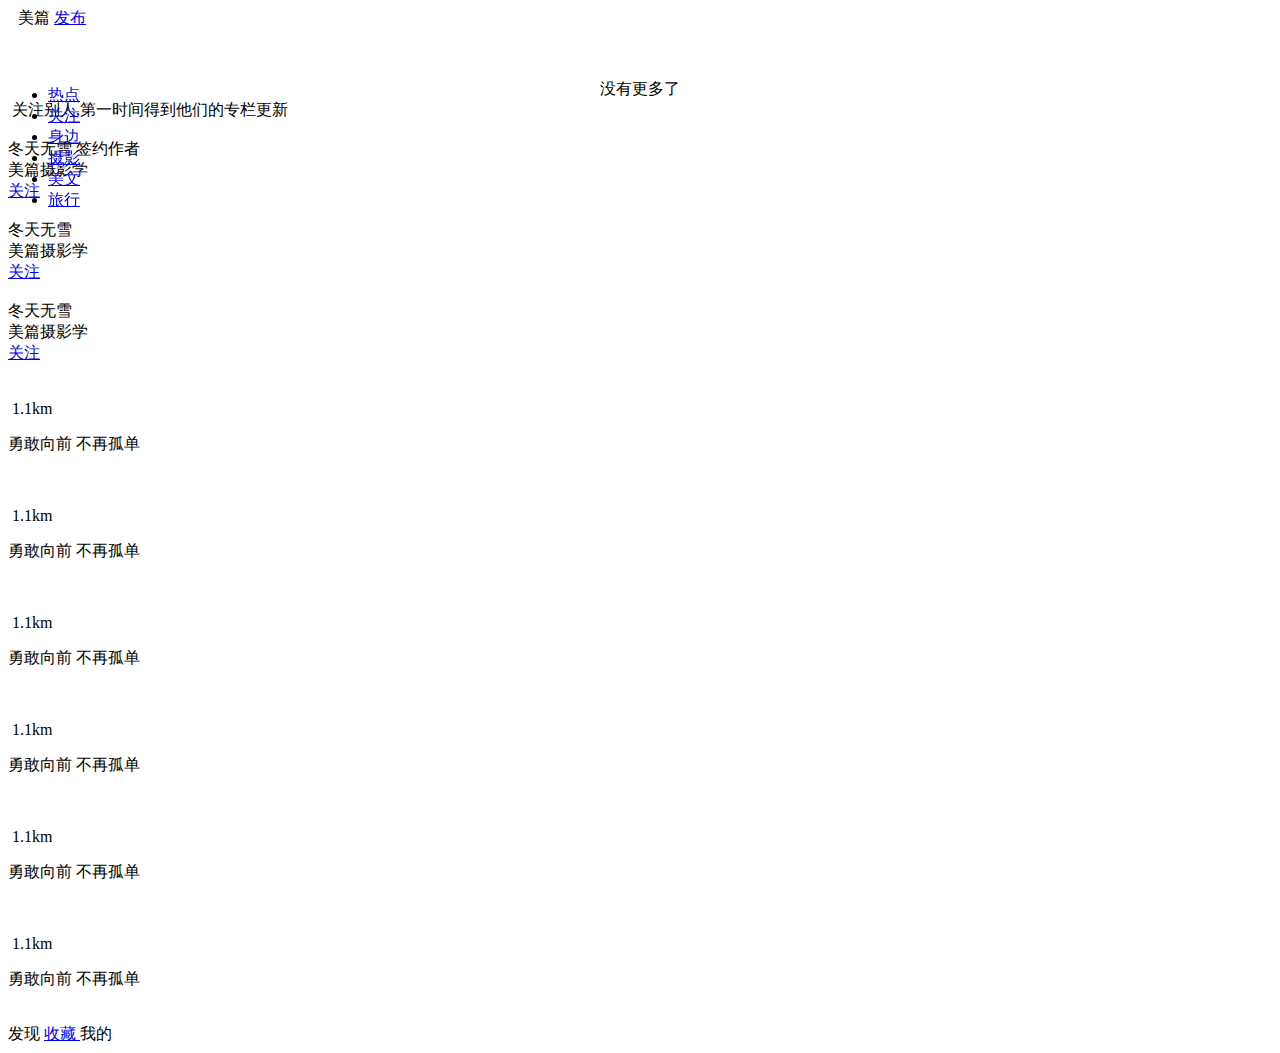
==== public/index.html @ 2d63c4fa "增加的排行榜页面" ====
<!DOCTYPE html>
<html>

<head>
  <meta charset="utf-8">
  <meta name='viewport' content='width=device-width, initial-scale=1, maximum-scale=1'>
  <title>美篇</title>
  <link rel="stylesheet" href="./css/index.css">
  <link rel="stylesheet" href="./css/sm.min.css">
  <link rel="stylesheet" href="./css/meipian.css">
  <link rel="stylesheet" href="./swiper/css/swiper.min.css">
  <link rel="stylesheet" href="./css/myPage/myPage.css">
  <link rel="stylesheet" href="./css/details/details.css">
  <link rel="stylesheet" href="./css/specialList/specialList.css">
  <link rel="stylesheet" href="./css/topicDetails/topicDetails.css">
  <link rel="stylesheet" href="./css/findHoby/findHoby.css">
  <link rel="stylesheet" href="./css/rankingList/rankingList.css">
</head>
<style>
  .swiper-container {
    width: 100%;
    height: 100px;
  }

  .swiper-slide {
    background-color: blueviolet
  }
</style>

<body>
  <div class="page-group">
    <div class="page" id="index" style="background-color: white;">
      <header class="bar bar-nav">
        <!-- <h1 class='title'>下拉刷新</h1> -->
        <a class="button button-link button-nav pull-left getBackToPage">
          <span style="padding-left: 10px;">
            美篇
          </span>
        </a>
        <a class="button button-link button-nav pull-right" href="./editor_text.html">
          <span style="padding-right: 10px">
            发布
          </span>
        </a>
      </header>
      <div class="content">
        <!-- 导航栏 -->
        <div class="tabShowList" style="position:fixed">
          <div class="tabShow">
            <ul class="buttons-tab " id='indexTab'>
              <li>
                <a href="#tab1" onclick="tab1Click()" id="tabflag1" class="tab-link active button">热点</a>
              </li>
              <li>
                <a href="#tab2" onclick="tab2Click()" id="tabflag2" class="tab-link button">关注</a>
              </li>
              <li>
                <a href="#tab3" onclick="tab3Click()" id="tabflag3" class="tab-link button">身边</a>
              </li>
              <li>
                <a href="#tab4" onclick="tab4Click()" id="tabflag4" class="tab-link button">摄影</a>
              </li>
              <li>
                <a href="#tab5" onclick="tab5Click()" id="tabflag5" class="tab-link button">美文</a>
              </li>
              <li>
                <a href="#tab6" onclick="tab6Click()" id="tabflag6" class="tab-link button">旅行</a>
              </li>
            </ul>
          </div>
        </div>

        <div class="content-block" id="content-block" style="margin: 0;padding: 0; margin-top: 40px;">
          <div class="tabs">
            <div id="tab1" class="tab active">
              <div class="content-block" style="margin: 0;padding: 0" id="content_block_tab">
                <div class="company_main pull-to-refresh-content infinite-scroll" id="tab1Content" style="overflow: visible;">
                  <div class="pull-to-refresh-layer" style="position:absolute;top:-34px;">
                    <div class="preloader"></div>
                    <div class="pull-to-refresh-arrow"></div>
                  </div>
                  <!-- 专题 -->
                  
                  <ul class="company_main_cover" id="cardContent">
                     <!-- 模板渲染 -->
                  </ul>
                  <div class="infinite-scroll-preloader" id="preloader_tab2" style="display: flex;justify-content: center;">
                    <div class="preloader" id="loadMoreloding"></div>
                    <div id="noMore" style="margin-top:10px;">
                      <a onclick="clickLoadMore()">没有更多了</a>
                    </div>
                  </div>
                </div>
              </div>
            </div>
            <div id="tab2" class="tab">
              <div class="contentBlock">
                <div class="inform">
                  <span>
                    <img src="./images/touxiang.jpg" alt=""> 关注别人,第一时间得到他们的专栏更新
                  </span>
                </div>
                <!-- 关注人员列表 -->
                <div class="personnelList">
                  <div class="personnel">
                    <div class="headPortrait">
                      <img src="./images/5.jpg" alt="">
                    </div>
                    <div class="personnelInfo">
                      <div class="personnelName">
                        冬天无雪
                        <span class="sign">签约作者</span>
                      </div>
                      <div class="profession">
                        美篇摄影学
                      </div>
                    </div>
                    <div class="attentionBtn">
                      <a href="#">关注</a>
                    </div>
                  </div>
                  <div class="personnel">
                    <div class="headPortrait">
                      <img src="./images/5.jpg" alt="">
                    </div>
                    <div class="personnelInfo">
                      <div class="personnelName">
                        冬天无雪
                      </div>
                      <div class="profession">
                        美篇摄影学
                      </div>
                    </div>
                    <div class="attentionBtn">
                      <a href="#">关注</a>
                    </div>
                  </div>
                  <div class="personnel">
                    <div class="headPortrait">
                      <img src="./images/5.jpg" alt="">
                    </div>
                    <div class="personnelInfo">
                      <div class="personnelName">
                        冬天无雪
                      </div>
                      <div class="profession">
                        美篇摄影学
                      </div>
                    </div>
                    <div class="attentionBtn">
                      <a href="#">关注</a>
                    </div>
                  </div>
                </div>
              </div>
            </div>
            <div id="tab3" class="tab">
              <div class="contentBlock">
                <div class="sideLeft">
                  <div class="picture">
                    <img src="./images/timg1.jpg" alt="">
                  </div>
                  <div class="text">
                    <div class="infoImage">
                      <img src="./images/timg.jpg" alt="">
                    </div>
                    <span class="location">
                      <img src="./images/position.png" alt="" style="width:8px;"> 1.1km
                    </span>
                    <p class="contentText">勇敢向前 不再孤单</p>
                  </div>
                </div>
                <div class="sideRight">
                  <div class="picture">
                    <img src="./images/timg.jpg" alt="">
                  </div>
                  <div class="text">
                    <div class="infoImage">
                      <img src="./images/timg.jpg" alt="">
                    </div>
                    <span class="location">
                      <img src="./images/position.png" alt="" style="width:8px;"> 1.1km
                    </span>
                    <p class="contentText">勇敢向前 不再孤单</p>
                  </div>
                </div>
                <div class="sideLeft">
                  <div class="picture">
                    <img src="./images/timg.jpg" alt="">
                  </div>
                  <div class="text">
                    <div class="infoImage">
                      <img src="./images/timg.jpg" alt="">
                    </div>
                    <span class="location">
                      <img src="./images/position.png" alt="" style="width:8px;"> 1.1km
                    </span>
                    <p class="contentText">勇敢向前 不再孤单</p>
                  </div>
                </div>
                <div class="sideRight">
                  <div class="picture">
                    <img src="./images/timg6.jpg" alt="">
                  </div>
                  <div class="text">
                    <div class="infoImage">
                      <img src="./images/timg.jpg" alt="">
                    </div>
                    <span class="location">
                      <img src="./images/position.png" alt="" style="width:8px;"> 1.1km
                    </span>
                    <p class="contentText">勇敢向前 不再孤单</p>
                  </div>
                </div>
                <div class="sideLeft">
                  <div class="picture">
                    <img src="./images/timg1.jpg" alt="">
                  </div>
                  <div class="text">
                    <div class="infoImage">
                      <img src="./images/timg.jpg" alt="">
                    </div>
                    <span class="location">
                      <img src="./images/position.png" alt="" style="width:8px;"> 1.1km
                    </span>
                    <p class="contentText">勇敢向前 不再孤单</p>
                  </div>
                </div>
                <div class="sideRight">
                  <div class="picture">
                    <img src="./images/timg.jpg" alt="">
                  </div>
                  <div class="text">
                    <div class="infoImage">
                      <img src="./images/timg.jpg" alt="">
                    </div>
                    <span class="location">
                      <img src="./images/position.png" alt="" style="width:8px;"> 1.1km
                    </span>
                    <p class="contentText">勇敢向前 不再孤单</p>
                  </div>
                </div>
              </div>
            </div>
            <div id="tab4" class="tab">

            </div>
            <div id="tab5" class="tab">

            </div>
            <div id="tab6" class="tab">

            </div>
          </div>
        </div>
        <!-- 回到顶部按钮 -->
        <a class="topBack" id="topBack">
          <img src="./images/topBack.png" alt="">
        </a>
      </div>
      <nav class="bar bar-tab">
        <a class="tab-item external active">
          <span class="icon icon-home"></span>
          <span class="tab-label">发现</span>
        </a>
        <a class="tab-item external" href="#">
          <span class="icon icon-star"></span>
          <span class="tab-label">收藏</span>
        </a>
        <a class="tab-item external" onclick="myPage()">
          <span class="icon icon-me"></span>
          <span class="tab-label">我的</span>
        </a>
      </nav>
    </div>
  </div>
  <script type='text/javascript' src='./js/zepto.min.js' charset='utf-8'></script>
  <script type='text/javascript' src='./js/sm.min.js' charset='utf-8'></script>
  <script type="text/javascript" src="./js/total.js"></script>
  <script type="text/javascript" src="./js/index/index.js" charset='utf-8'></script>
  <script src="./swiper/js/swiper.min.js"></script>
  <script src="./js/myPage/myPage.js" charset='utf-8'></script>
  <script src="./js/specialList/specialList.js" charset='utf-8'></script>
  <script src="./js/topicDetails/topicDetails.js" charset='utf-8'></script>
  <script src="./js/findHoby/findHoby.js" charset='utf-8'></script>
  <script src="./js/touchslider.js"></script>
  <script type="text/javascript">
    $.init();
    var params = 0;
    pageIndeLoad(params);
    $(document).on("pageInit", function (e, pageId, $page) {
      console.log(pageId);
      isNeedScroll = true;
      if (pageId == "index") {
        pageIndeLoad(1);
      } else if (pageId == "myPage") {
        myPageInfo();
      } else if (pageId == "specialList") {
        TospecialList();
      } else if(pageId == "topicDetails"){
        TotopicDetails();
      } else if(pageId == "hoby"){
        findHobyInload();
      } else if(pageId == "rankingList"){
        
      }
    });
  </script>
</body>

</html>
---- public/css/topicDetails/topicDetails.css ----
#topicDetailsConetnt {
  width: 100%;
  background-color: #fff;
}

#topicDetailsConetnt .topBar {
  width: 100%;
  height: 200px;
  background: url('../../images/timg2.jpg') no-repeat;
  background-size: 100% 100%;
  position: relative;
}
#topicDetailsConetnt .topBar .top{
  width: 100%;
  height: 50px;
}
/* 隐藏顶部通栏 */
#topicDetails .topShowOrHide{
  width: 100%;
  height: 50px;
  position: fixed;
  top: 0;
  left: 0;
  background-color: #fff;
  opacity: 0;
  display: none;
  z-index: 999;
  border-bottom: 1px solid #eee;
}
#topicDetailsConetnt .topBar .pictureInfo {
  position: absolute;
  left: 20px;
  bottom: 15px;
}

.topBar .pictureInfo h4 {
  color: #fff;
}

.topBar .pictureInfo .titleNum,
.topBar .pictureInfo .visitNum {
  color: #fff;
  font-size: 12px;
}

#topicDetailsConetnt >p {
  padding: 10px;
  font-size: 14px;
}
.contentList {
  border-top: 0.2rem solid #eee;
  margin-bottom: 0.3rem;
  padding: 10px;
}
.contentList p img{
	width: 1.3rem;
	height: 1.3rem;
	border-radius: 1.3rem;
	vertical-align: middle;
}
.contentList p span{
	margin-left: 0.4rem;
	font-size: 0.75rem;
	color: #8a8a8a;
}
.contentList .active_title{
	margin:0 0.5rem;
	font-size: 14px;
}
.contentList>p{
    margin:0.5rem;
}
.contentList .active_article{
	margin:0.5rem;
	font-size: 0.7rem;
	color: #8a8a8a;
}
.contentList .active_img{
	height: 7rem;
	overflow: hidden;
}
.contentList .active_img img{
  width: 100%;
  height: 140px;
}
.contentList .good{
  margin-top: 15px;
}
---- public/css/findHoby/findHoby.css ----
ul{
  width: 100%;
}
.hobyLeft{
  width: 70px;
  background-color: #fff;
}
.hobyLeft li{
  height: 50px;
  line-height: 50px;
  text-align: center;
  border-right: 2px solid #fff;
  color: #9c9c9c;
  font-size: 15px;
}
.hobyRight{
  padding: 10px;
  background-color: #f0f3f5;
}
.hobyRight li a{
  display: block;
}
.hobyRight li img{
  width: 100%;
  height: 100px;
}
.hoby_active{
  border-left: 4px solid #2e92fd;
  background-color: #f0f3f5;
  color: #333 !important;
}
---- public/css/rankingList/rankingList.css ----
#rankingContent {
  background-color: #f0f3f5;
  padding: 15px;
  padding-top: 40px;
}

#rankingContent .medal {
  width: 100%;
  display: flex;
}

.medal .sencond,
.medal .first,
.medal .third {
  flex: 1;
  border: 1px solid #eee;
  height: 100px;
}

.medal .first {
  height: 120px;
  margin-top: -20px;
  border-left: 1px solid #eee;
  border-right: 1px solid #eee;
}

.medal .sign {
  width: 100%;
  height: 100%;
  background-color: #FFF;
  position: relative;
}

.medal .sign img {
  display: block;
  width: 40px;
  height: 40px;
  margin-top: -7px;
  position: absolute;
  left: 50%;
  margin-left: -20px;
}
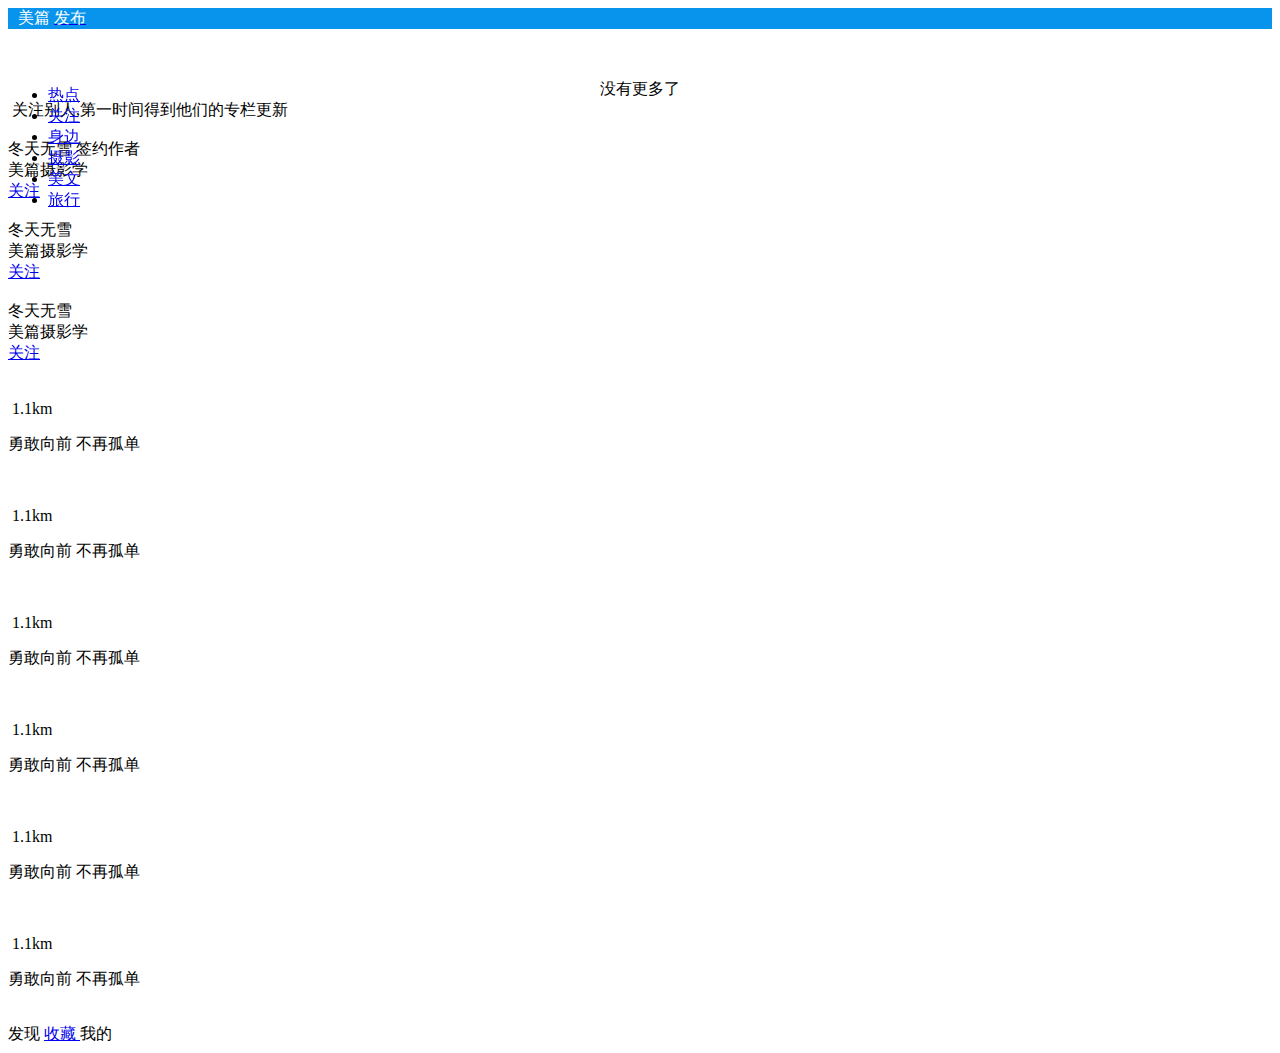
==== commit b360aae2: "修改的回到顶部等bug" ====
--- a/public/index.html
+++ b/public/index.html
@@ -15,13 +15,13 @@
   <link rel="stylesheet" href="./css/topicDetails/topicDetails.css">
   <link rel="stylesheet" href="./css/findHoby/findHoby.css">
   <link rel="stylesheet" href="./css/rankingList/rankingList.css">
+  <link rel="stylesheet" href="./css/meipianYP/meipianYP.css">
 </head>
 <style>
   .swiper-container {
     width: 100%;
     height: 100px;
   }
-
   .swiper-slide {
     background-color: blueviolet
   }
@@ -80,9 +80,8 @@
                     <div class="pull-to-refresh-arrow"></div>
                   </div>
                   <!-- 专题 -->
-                  
                   <ul class="company_main_cover" id="cardContent">
-                     <!-- 模板渲染 -->
+                    <!-- 模板渲染 -->
                   </ul>
                   <div class="infinite-scroll-preloader" id="preloader_tab2" style="display: flex;justify-content: center;">
                     <div class="preloader" id="loadMoreloding"></div>
@@ -274,15 +273,17 @@
       </nav>
     </div>
   </div>
-  <script type='text/javascript' src='./js/zepto.min.js' charset='utf-8'></script>
-  <script type='text/javascript' src='./js/sm.min.js' charset='utf-8'></script>
-  <script type="text/javascript" src="./js/total.js"></script>
-  <script type="text/javascript" src="./js/index/index.js" charset='utf-8'></script>
+  <script src='./js/zepto.min.js' charset='utf-8'></script>
+  <!-- <script src='$.config = {router: false}' charset='utf-8'></script> -->
+  <script src='./js/sm.min.js' charset='utf-8'></script>
+  <script src="./js/total.js"></script>
+  <script src="./js/index/index.js" charset='utf-8'></script>
   <script src="./swiper/js/swiper.min.js"></script>
   <script src="./js/myPage/myPage.js" charset='utf-8'></script>
   <script src="./js/specialList/specialList.js" charset='utf-8'></script>
   <script src="./js/topicDetails/topicDetails.js" charset='utf-8'></script>
   <script src="./js/findHoby/findHoby.js" charset='utf-8'></script>
+  <script src="./js/rankingList/rankingList.js" charset='utf-8'></script>
   <script src="./js/touchslider.js"></script>
   <script type="text/javascript">
     $.init();
@@ -297,12 +298,14 @@
         myPageInfo();
       } else if (pageId == "specialList") {
         TospecialList();
-      } else if(pageId == "topicDetails"){
+      } else if (pageId == "topicDetails") {
         TotopicDetails();
-      } else if(pageId == "hoby"){
+      } else if (pageId == "hoby") {
         findHobyInload();
-      } else if(pageId == "rankingList"){
-        
+      } else if (pageId == "rankingList") {
+        rankingList();
+      } else if (pageId == "meipianYP") {
+
       }
     });
   </script>
--- a/public/css/index.css
+++ b/public/css/index.css
@@ -0,0 +1,246 @@
+.editor{position:fixed;width:100%;z-index:2;background: white;line-height: 2.4rem;height: 2.4rem}
+.back{position: absolute;left: 0.5rem;top: 0}
+.editor_text{text-align: center;}
+.complete{position: absolute;right: 0.5rem;top: 0}
+.editor_face{position:relative;color: white;height: 5rem;overflow: hidden;}
+.title_text{color: white;padding:0.5rem 1rem;font-size: 1.3rem;position: relative;;z-index: 2}
+.editor_page{font-size:0.7rem;color: white;padding:0 0.2rem;border:1px solid white;border-radius: 0.2rem;position: absolute;right: 0.5rem;bottom: 0.5rem;z-index: 2}
+.editor_page a{color: white}
+.add{background:#d4d4d4;margin:0.2rem auto;text-align:center;width: 2rem;height: 1rem;line-height:1rem;border-radius: 0.8rem;color: white;border:1px solid white;}
+.add_content{padding:0 0.5rem}
+.add_content_1_left{float: left;}
+.add_content_1_img{float: left;width: 3rem;height: 3rem;background-size: 100% 100% ;}
+.add_content_1_text{float: left;}
+.add_content_1_img img{width: 3rem;height: 3rem}
+.add_content_1{background: white;border-radius: 0.5rem;padding: 0.5rem}
+.add_content_1_left{line-height: 0.5rem;width:0.8rem;height:0.8rem;font-size: 0.8rem;color: #ccc}
+.add_content_1_text{margin-left: 0.5rem;color: #ccc;width: 69%;height: 3rem}
+.add_type{display:none;line-height:1.3rem;background: white;width: 6rem;height: 1.3rem;margin:0.2rem auto;border-radius: 0.8rem}
+.add_type .add_type_div{float:left;width: 50%;text-align: center;height: 1.3rem;line-height: 1.3rem;font-size: 0.7rem;color:#ccc;}
+.add_type .add_type_div a{color:#ccc;}
+.title_text a{color: white}
+.cover_content{padding-top: 2.4rem;position: absolute;height:100%;overflow: scroll;width: 100% }
+.my_img{position: absolute;}
+.my_img img{width: 100%}
+
+.page .bar-nav {
+	background: #0894ec;
+}
+.page .bar-nav span{
+	color: #fff;
+}
+/*编辑文字*/
+.complete {
+    position: absolute;
+    right: 0.5rem;
+    top: 0;
+}
+.editor_text {
+    text-align: center;
+}
+.loadding{
+	display: none
+}
+.textarea{
+	position: absolute;
+	border:none;
+	resize: none;
+	height: 100%;
+	width: 100%;
+	border-top: 1px solid #eee;
+	padding: 1%;
+}
+.complete a{
+	color: black
+}
+
+/*设置标题*/
+.editor a{color:black;}
+.editor a span{font-family: serif;margin-right: 0.2rem}
+
+/*更换封面*/
+.change_page{
+	position: absolute;
+	bottom: 0;
+	left: 0;
+	width: 100%;
+	height: 2.6rem;
+	text-align: center;
+	line-height: 2.6rem;
+	color: white;
+	background: linear-gradient(to bottom, #56d0ea , rgb(8, 148, 236));
+}
+.editor_1{
+	padding-top: 2.4rem;
+}
+.editor_1 img{
+	width: 100%;
+}
+
+/*发表的文章*/
+.report{
+	background: white
+}
+.movieDetailUl{
+	padding-left: 0
+}
+#bottomText{
+	display: none;
+}
+.my_title{
+	margin:1rem;
+	font-size: 1rem;
+}
+.autor{
+	text-align: center;
+    font-size: 0.8rem;
+    color: #a7a7a7
+}
+em{
+	font-style: normal;
+}
+.autor em{
+	margin:0 0.5rem;
+	color:#37a7de
+}
+.text_content{
+	margin-top: 1rem
+}
+.text img{
+	width: 100%
+}
+/*拉取动态*/
+.ul_content .ul_content_div{
+	float: left;
+	list-style: none;
+	width: 3rem;
+	height: 1.8rem;
+	text-align: center;
+	line-height: 1.8rem;
+	font-size: 0.8rem;
+}
+.ul_content_1{
+	overflow: auto;
+}
+.ul_content{
+	background: white;
+	border-bottom: 0.1rem solid #eee
+}
+.ul_content_active_content p img{
+	width: 1.3rem;
+	height: 1.3rem;
+	border-radius: 1.3rem;
+	vertical-align: middle;
+}
+.ul_content_active_content p span{
+	margin-left: 0.4rem;
+	font-size: 0.75rem;
+	color: #8a8a8a;
+}
+.active_title{
+	margin:0 0.5rem;
+	font-size: 14px;
+}
+.ul_content_active_content>p{
+    margin:0.5rem;
+}
+.active_article{
+	margin:0.5rem;
+	font-size: 0.7rem;
+	color: #8a8a8a;
+}
+.ul_content_active_content{
+	border-top: 0.2rem solid #eee;
+	margin-bottom: 0.3rem;
+	padding: 10px;
+}
+.active_img{
+	height: 8rem;
+	overflow: hidden;
+}
+.active_img img{
+	width: 100%
+}
+.good_people .good_people_span>img{
+	width: 1.1rem;
+	height: 1.1rem;
+	border-radius: 1.1rem;
+	display: block;
+	float: left;
+	margin-right: 0.1rem;
+	position: relative;
+	top: 2px
+}
+.good_people .good_people_span{
+	margin-left: 0.5rem;
+	display: inline-block;
+}
+.good{
+	margin-top: 0.5rem;
+}
+.good_people_span em{
+    display: inline-block;
+    padding: 0rem 0.4rem;
+    border:1px solid #ccc;
+    border-radius: 0.8rem;
+    font-size: 0.5rem;
+    color: #868484;
+    margin-left: 0.4rem;
+}
+.good_people_span em img{
+	width: 0.8rem;
+	position: relative;
+	top: 0.1rem;
+	margin-right: 0.1rem;
+	color: #ccc;
+}
+.good_people_right span{
+	display: inline-block;
+}
+.good_people_right span img{
+	width: 1rem;
+	vertical-align: middle;
+	margin-right: 0.2rem 
+}
+.good_people_right{
+	float: right;
+	margin-right: 0.5rem;
+    color: #868484;
+}
+.top_content{
+	position: fixed;
+	left: 0;
+	top: 0;
+	width: 100%;
+	height: 4rem;
+	background: white;
+	z-index: 2;
+}
+.ul_content_active{
+    padding-top: 4.2rem;
+    position: absolute;
+    top: 0;
+    left: 0;
+    width: 100%;
+    height: 100%;
+    overflow: auto;
+}
+.active_back{
+	height: 2.6rem;
+	background: linear-gradient(to bottom, #56d0ea , rgb(8, 148, 236));
+	text-align: right;
+	line-height: 2.6rem;
+}
+.active_back a{
+	color: white;
+    margin-right: 1rem
+}
+.appName{
+	color: white;
+	font-size: 1rem;
+	float: left;
+	margin-left: 1rem
+}
+.swiper-pagination-bullet{
+	background-color: #fff !important;
+}--- a/public/css/myPage/myPage.css
+++ b/public/css/myPage/myPage.css
@@ -0,0 +1,103 @@
+#myPage .info {
+  width: 100%;
+  height: 190px;
+  background-color: #587ca7;
+}
+#myPage .info .topbar{
+  width: 100%;
+  height: 50px;
+}
+#myPage .info .topContent{
+  width: 100%;
+  display: flex;
+}
+#myPage .info .topContent .userInfo{
+  flex: 2;
+  margin-left: 10px;
+  font-size: 12px;
+  color: #fff;
+  margin-top: 22px;
+}
+#myPage .info .topBase{
+  width: 100%;
+  display: flex;
+  color: #fff;
+  padding-top: 10px;
+}
+#myPage .info .topBase span{
+  text-align: center;
+  font-size: 12px;
+}
+#myPage .info .topBase .attention{
+  flex: 1;
+}
+#myPage .info .topBase .fass{
+  flex: 1;
+}
+#content{
+ margin-bottom: 50px;
+ background-color: #fff;
+}
+.contentMe .myProduct{
+  width: 100%;
+  display: flex;
+  font-size: 12px;
+  border-bottom: 1px solid #ddd;
+}
+.contentMe  .myProduct .productList {
+  flex: 1;
+  margin-left: 10px;
+  padding: 10px;
+  text-align: center;
+}
+.contentMe .myProduct .productList img{
+  width: 20px;
+  height: 20px;
+  border-radius: 50%;
+  margin: 0 auto;
+}
+.contentMe .totalTitle {
+  border-bottom:4px solid #eee;
+  overflow: hidden;
+  padding: 10px 10px 0px 10px;
+  height: 40px;
+}
+.contentMe .totalTitle >a {
+  font-size: 16px;
+  border-bottom: 2px solid #4084c2;
+}
+.contentMe .titleList{
+  width: 100%;
+  border-bottom:4px solid #eee;
+}
+.contentMe .titleList .titleName{
+  padding: 10px;
+  font-size: 15px;
+}
+.contentMe .titleList .sign {
+  border: 1px solid #ddd;
+  border-radius: 5px;
+  padding: 2px;
+  color: #b0b0b0;
+  margin-right: 4px;
+  font-size: 14px;
+}
+.contentMe .titleList > img{
+  width: 100%;
+  height: 180px;
+}
+.titleList .time{
+  color: #b0b0b0;
+  font-size: 14px;
+  padding: 10px;
+}
+/* 隐藏顶部通栏 */
+.topbarShowOrHide {
+  width: 100%;
+  height: 50px;
+  text-align: center;
+  line-height: 52px;
+  background-color: #fff;
+  opacity: 0;
+  z-index: 99999;
+}
--- a/public/css/topicDetails/topicDetails.css
+++ b/public/css/topicDetails/topicDetails.css
@@ -26,6 +26,8 @@
   display: none;
   z-index: 999;
   border-bottom: 1px solid #eee;
+  text-align: center;
+  line-height: 50px;
 }
 #topicDetailsConetnt .topBar .pictureInfo {
   position: absolute;
--- a/public/css/findHoby/findHoby.css
+++ b/public/css/findHoby/findHoby.css
@@ -13,6 +13,7 @@
   border-right: 2px solid #fff;
   color: #9c9c9c;
   font-size: 15px;
+  transition: all 0.5s;
 }
 .hobyRight{
   padding: 10px;
--- a/public/css/rankingList/rankingList.css
+++ b/public/css/rankingList/rankingList.css
@@ -13,15 +13,12 @@
 .medal .first,
 .medal .third {
   flex: 1;
-  border: 1px solid #eee;
-  height: 100px;
+  height: 120px;
 }
 
 .medal .first {
-  height: 120px;
+  height: 140px;
   margin-top: -20px;
-  border-left: 1px solid #eee;
-  border-right: 1px solid #eee;
 }
 
 .medal .sign {
@@ -31,12 +28,72 @@
   position: relative;
 }
 
-.medal .sign img {
+.medal .sign >img {
   display: block;
-  width: 40px;
-  height: 40px;
+  width: 30px;
+  height: 30px;
   margin-top: -7px;
   position: absolute;
   left: 50%;
   margin-left: -20px;
+}
+.sign .infoTou {
+  position: absolute;
+  top: 50%;
+  margin-top: -25px;
+  left: 50%;
+  margin-left: -25px;
+}
+.sign .infoTou >img{
+  display: block;
+  width: 45px;
+  height: 45px; 
+  margin: 0 auto;
+  border-radius: 50%;
+}
+.sign .infoName{
+  font-size: 14px;
+  color: #333;
+  text-align: center;
+  position: absolute;
+  top: 72%;
+  margin-left: -30px;
+  left: 50%;
+}
+.first .infoName{
+  top: 75%;
+}
+.first .infoTou >img{
+  width: 55px;
+  height: 55px;
+  margin-left: -6px;
+}
+.rank_list {
+  width: 100%;
+  background-color: #fff;
+}
+.rank_list ul{
+  padding-left: 10px;
+}
+.rank_list li {
+  width: 100%;
+  height: 60px;
+  line-height: 40px;
+  border-top: 1px solid #eee;
+  text-align: center;
+  font-size: 13px;
+  padding: 10px 10px 10px 0px;
+  background-color: #fff;
+  display: flex;
+}
+.rank_list li .order{
+  color: #a2a2a2; 
+}
+.rank_list li >img{
+  display: inline-block;
+  width: 40px;
+  height: 40px;
+  border-radius: 50%;
+  margin-left: 15px;
+  margin-right: 15px;
 }--- a/public/css/meipianYP/meipianYP.css
+++ b/public/css/meipianYP/meipianYP.css
@@ -0,0 +1,24 @@
+#yinPingContent{
+  width: 100%;
+}
+#yinPingContent .bookList{
+  width: 100%;
+  border-bottom: 1px solid #eee;
+  padding: 15px;
+  background-color: #fff;
+}
+.bookList .image >img{
+  width: 100%;
+  height: 180px;
+}
+.bookList .discounts span{
+  font-size: 14px;
+  color: #636867;
+  margin-right: 10px;
+}
+.bookList .discounts a{
+  font-size: 14px;
+}
+.bookList >h4{
+  font-weight: 400;
+}